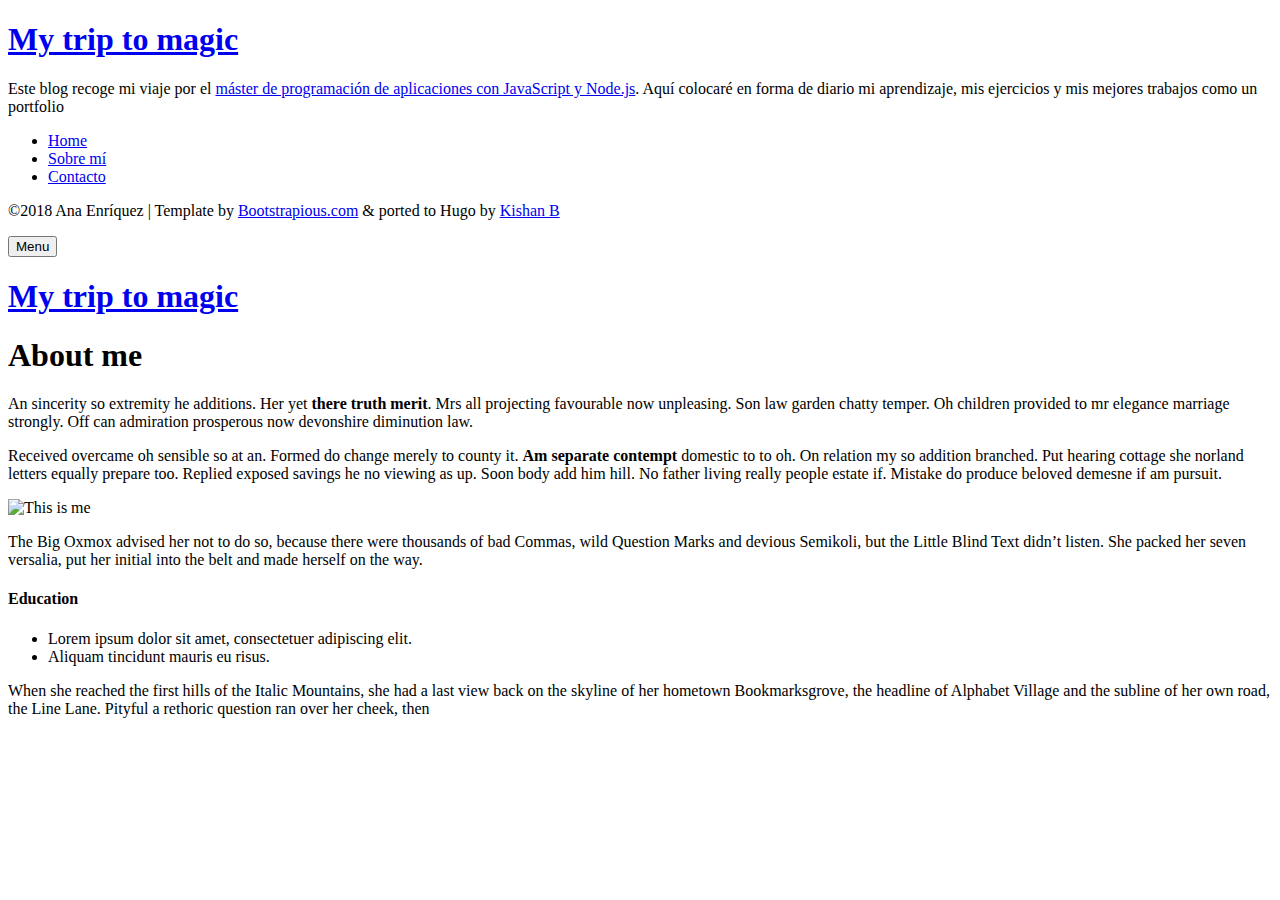
==== docs/about/index.html @ 6f3fba15 "creating docs folder" ====
<!DOCTYPE html>
<html lang="en-us">
<head><meta charset="utf-8">
<meta http-equiv="X-UA-Compatible" content="IE=edge">
<title>About me</title>
<meta name="description" content="Describe your website">
<meta name="viewport" content="width=device-width, initial-scale=1">
<meta name="robots" content="all,follow">
<meta name="googlebot" content="index,follow,snippet,archive">
<link rel="stylesheet" href="valkiriann.github.io/jsDiary/css/bootstrap.min.css">
<link rel="stylesheet" href="//fonts.googleapis.com/css?family=Roboto:400,300,700,400italic">
<link rel="stylesheet" href="valkiriann.github.io/jsDiary/css/font-awesome.min.css">
<link rel="stylesheet" href="valkiriann.github.io/jsDiary/css/owl.carousel.css">
<link rel="stylesheet" href="valkiriann.github.io/jsDiary/css/owl.theme.css">


  <link href="valkiriann.github.io/jsDiary/css/style.blue.css" rel="stylesheet" id="theme-stylesheet">

 

  
    <!--[if lt IE 9]>
        <script src="https://oss.maxcdn.com/html5shiv/3.7.2/html5shiv.min.js"></script>
        <script src="https://oss.maxcdn.com/respond/1.4.2/respond.min.js"></script>
    <![endif]-->
  


<link href="valkiriann.github.io/jsDiary/css/custom.css" rel="stylesheet">
<link rel="shortcut icon" href="valkiriann.github.io/jsDiary/img/favicon.png">

  <link href="valkiriann.github.io/jsDiary/about/index.xml" rel="alternate" type="application/rss+xml" title="My trip to magic" />
  <link href="valkiriann.github.io/jsDiary/about/index.xml" rel="feed" type="application/rss+xml" title="My trip to magic" />


</head>
<body>
  <div id="all">
      <div class="container-fluid">
          <div class="row row-offcanvas row-offcanvas-left">
              <div id="sidebar" class="col-xs-6 col-sm-4 col-md-3 sidebar-offcanvas">
  <div class="sidebar-content">
    <h1 class="sidebar-heading"><a href="valkiriann.github.io/jsDiary/">My trip to magic</a></h1>
    
      <p class="sidebar-p"> Este blog recoge mi viaje por el <a href=http://www.fictizia.com/formacion/master-javascript-nodejs>máster de programación de aplicaciones con JavaScript y Node.js</a>. Aquí colocaré en forma de diario mi aprendizaje, mis ejercicios y mis mejores trabajos como un portfolio</p>
    
    <ul class="sidebar-menu">
      
      
        <li><a href="valkiriann.github.io/jsDiary/">Home</a></li>
      
        <li><a href="valkiriann.github.io/jsDiary/about/">Sobre mí</a></li>
      
        <li><a href="valkiriann.github.io/jsDiary/contact/">Contacto</a></li>
      
    </ul>
    <p class="social">
  
  <a href="full%20page%20or%20profile%20url%20in%20facebook" data-animate-hover="pulse" class="external facebook">
    <i class="fa fa-facebook"></i>
  </a>
  
  
  <a href="full%20profile%20url%20in%20googleplus" data-animate-hover="pulse" class="external gplus">
    <i class="fa fa-google-plus"></i>
  </a>
  
  
  <a href="full%20profile%20url%20in%20twitter" data-animate-hover="pulse" class="external twitter">
    <i class="fa fa-twitter"></i>
  </a>
  
  
  <a href="full%20profile%20url%20in%20instagram" title="" class="external instagram">
    <i class="fa fa-instagram"></i>
  </a>
  
  
  <a href="mailto:hello@anaenriquez.es" data-animate-hover="pulse" class="email">
    <i class="fa fa-envelope"></i>
  </a>
  
  
  <a href="full%20profile%20url%20in%20linkedin" data-animate-hover="pulse">
    <i class="fa fa-linkedin"></i>
  </a>
  
  
  <a href="full%20profile%20url%20in%20stackoverflow" data-animate-hover="pulse">
    <i class="fa fa-stack-overflow"></i>
  </a>
  
  
  <a href="full%20profile%20url%20in%20github" data-animate-hover="pulse">
    <i class="fa fa-github"></i>
  </a>
  
</p>


    <div class="copyright">
      <p class="credit">
        
          &copy;2018 Ana Enríquez
        
        | Template by <a href="https://bootstrapious.com/free-templates" class="external">Bootstrapious.com</a>

&amp; ported to Hugo by <a href="https://github.com/kishaningithub">Kishan B</a>

      </p>
    </div>
  </div>
</div>

              
<div class="col-xs-12 col-sm-8 col-md-9 content-column white-background">
  <div class="small-navbar visible-xs">
  <button type="button" data-toggle="offcanvas" class="btn btn-ghost pull-left"> <i class="fa fa-align-left"> </i>Menu</button>
  <h1 class="small-navbar-heading"><a href="valkiriann.github.io/jsDiary/">My trip to magic</a></h1>
</div>

  <div class="row">
    <div class="col-lg-8">
      <div class="content-column-content">
         <h1>About me</h1>
         

<p>An sincerity so extremity he additions. Her yet <strong>there truth merit</strong>. Mrs all projecting favourable now unpleasing. Son law garden chatty temper. Oh children provided to mr elegance marriage strongly. Off can admiration prosperous now devonshire diminution law.</p>

<p>Received overcame oh sensible so at an. Formed do change merely to county it. <strong>Am separate contempt</strong> domestic to to oh. On relation my so addition branched. Put hearing cottage she norland letters equally prepare too. Replied exposed savings he no viewing as up. Soon body add him hill. No father living really people estate if. Mistake do produce beloved demesne if am pursuit.</p>

<p><img src="/img/about.jpg" alt="This is me" /></p>

<p>The Big Oxmox advised her not to do so, because there were thousands of bad Commas, wild Question Marks and devious Semikoli, but the Little Blind Text didn&rsquo;t listen. She packed her seven versalia, put her initial into the belt and made herself on the way.</p>

<h4 id="education">Education</h4>

<ul>
<li>Lorem ipsum dolor sit amet, consectetuer adipiscing elit.</li>
<li>Aliquam tincidunt mauris eu risus.</li>
</ul>

<p>When she reached the first hills of the Italic Mountains, she had a last view back on the skyline of her hometown Bookmarksgrove, the headline of Alphabet Village and the subline of her own road, the Line Lane. Pityful a rethoric question ran over her cheek, then</p>

      </div>
    </div>
  </div>
</div>

          </div>
      </div>
  </div>
  <script src="valkiriann.github.io/jsDiary/js/jquery.min.js"></script>
<script src="valkiriann.github.io/jsDiary/js/bootstrap.min.js"></script>
<script src="valkiriann.github.io/jsDiary/js/jquery.cookie.js"> </script>
<script src="valkiriann.github.io/jsDiary/js/ekko-lightbox.js"></script>
<script src="valkiriann.github.io/jsDiary/js/jquery.scrollTo.min.js"></script>
<script src="valkiriann.github.io/jsDiary/js/masonry.pkgd.min.js"></script>
<script src="valkiriann.github.io/jsDiary/js/imagesloaded.pkgd.min.js"></script>
<script src="valkiriann.github.io/jsDiary/js/owl.carousel.min.js"></script>
<script src="valkiriann.github.io/jsDiary/js/front.js"></script>

</body>
</html>
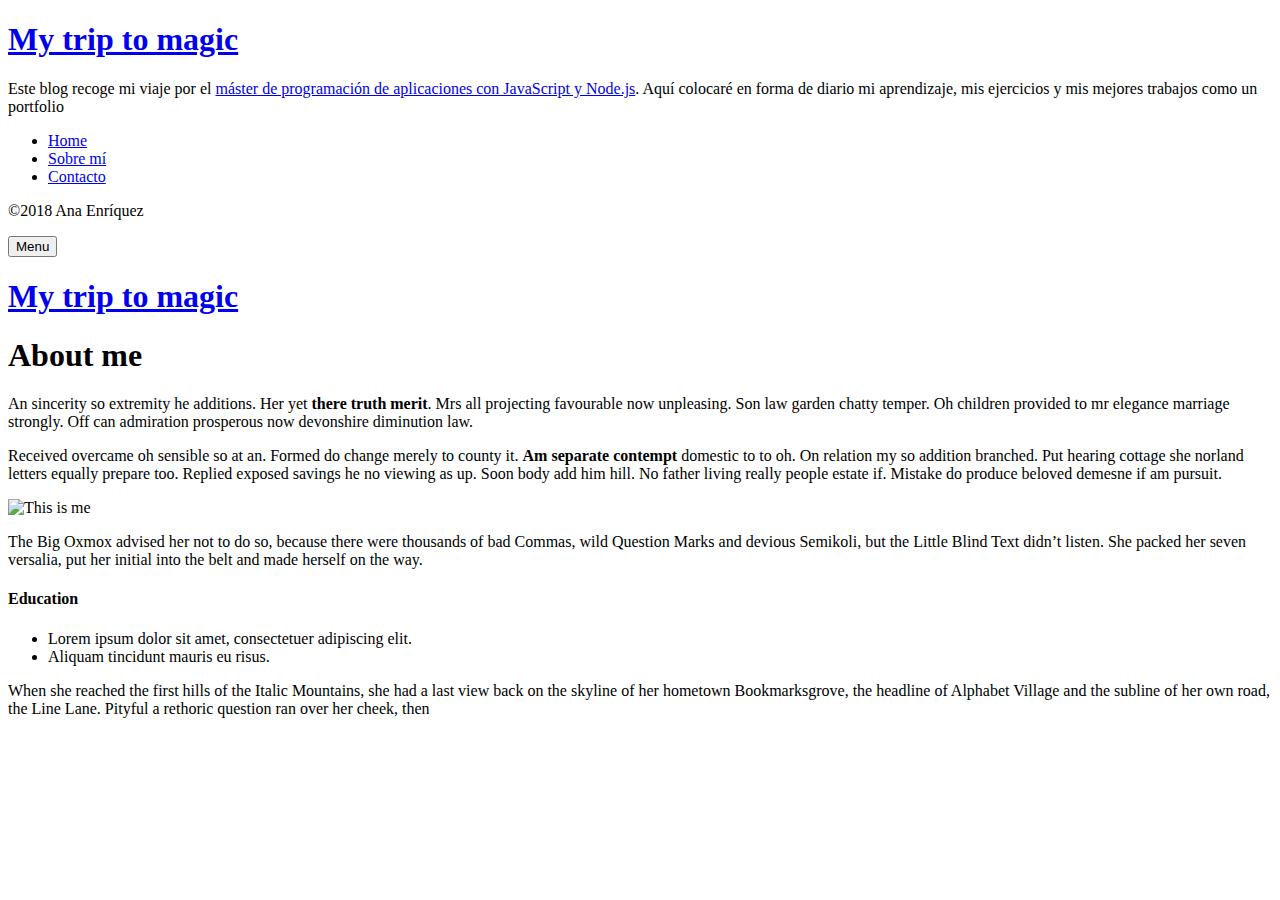
==== commit fa365b4b: "testing photos urls and social links" ====
--- a/docs/about/index.html
+++ b/docs/about/index.html
@@ -3,18 +3,18 @@
 <head><meta charset="utf-8">
 <meta http-equiv="X-UA-Compatible" content="IE=edge">
 <title>About me</title>
-<meta name="description" content="Describe your website">
+<meta name="description" content="Este blog recoge mi viaje por el máster de programación de aplicaciones con JavaScript y Node.js. Aquí colocaré en forma de diario mi aprendizaje, mis ejercicios y mis mejores trabajos como un portfolio">
 <meta name="viewport" content="width=device-width, initial-scale=1">
 <meta name="robots" content="all,follow">
 <meta name="googlebot" content="index,follow,snippet,archive">
-<link rel="stylesheet" href="valkiriann.github.io/jsDiary/css/bootstrap.min.css">
+<link rel="stylesheet" href="/jsDiary/css/bootstrap.min.css">
 <link rel="stylesheet" href="//fonts.googleapis.com/css?family=Roboto:400,300,700,400italic">
-<link rel="stylesheet" href="valkiriann.github.io/jsDiary/css/font-awesome.min.css">
-<link rel="stylesheet" href="valkiriann.github.io/jsDiary/css/owl.carousel.css">
-<link rel="stylesheet" href="valkiriann.github.io/jsDiary/css/owl.theme.css">
+<link rel="stylesheet" href="/jsDiary/css/font-awesome.min.css">
+<link rel="stylesheet" href="/jsDiary/css/owl.carousel.css">
+<link rel="stylesheet" href="/jsDiary/css/owl.theme.css">
 
 
-  <link href="valkiriann.github.io/jsDiary/css/style.blue.css" rel="stylesheet" id="theme-stylesheet">
+  <link href="/jsDiary/css/style.blue.css" rel="stylesheet" id="theme-stylesheet">
 
  
 
@@ -26,11 +26,11 @@
   
 
 
-<link href="valkiriann.github.io/jsDiary/css/custom.css" rel="stylesheet">
-<link rel="shortcut icon" href="valkiriann.github.io/jsDiary/img/favicon.png">
+<link href="/jsDiary/css/custom.css" rel="stylesheet">
+<link rel="shortcut icon" href="/jsDiary/img/favicon.png">
 
-  <link href="valkiriann.github.io/jsDiary/about/index.xml" rel="alternate" type="application/rss+xml" title="My trip to magic" />
-  <link href="valkiriann.github.io/jsDiary/about/index.xml" rel="feed" type="application/rss+xml" title="My trip to magic" />
+  <link href="/jsDiary/about/index.xml" rel="alternate" type="application/rss+xml" title="My trip to magic" />
+  <link href="/jsDiary/about/index.xml" rel="feed" type="application/rss+xml" title="My trip to magic" />
 
 
 </head>
@@ -40,38 +40,30 @@
           <div class="row row-offcanvas row-offcanvas-left">
               <div id="sidebar" class="col-xs-6 col-sm-4 col-md-3 sidebar-offcanvas">
   <div class="sidebar-content">
-    <h1 class="sidebar-heading"><a href="valkiriann.github.io/jsDiary/">My trip to magic</a></h1>
+    <h1 class="sidebar-heading"><a href="/jsDiary/">My trip to magic</a></h1>
     
       <p class="sidebar-p"> Este blog recoge mi viaje por el <a href=http://www.fictizia.com/formacion/master-javascript-nodejs>máster de programación de aplicaciones con JavaScript y Node.js</a>. Aquí colocaré en forma de diario mi aprendizaje, mis ejercicios y mis mejores trabajos como un portfolio</p>
     
     <ul class="sidebar-menu">
       
       
-        <li><a href="valkiriann.github.io/jsDiary/">Home</a></li>
+        <li><a href="/jsDiary/">Home</a></li>
       
-        <li><a href="valkiriann.github.io/jsDiary/about/">Sobre mí</a></li>
+        <li><a href="/jsDiary/about/">Sobre mí</a></li>
       
-        <li><a href="valkiriann.github.io/jsDiary/contact/">Contacto</a></li>
+        <li><a href="/jsDiary/contact/">Contacto</a></li>
       
     </ul>
     <p class="social">
   
-  <a href="full%20page%20or%20profile%20url%20in%20facebook" data-animate-hover="pulse" class="external facebook">
-    <i class="fa fa-facebook"></i>
-  </a>
   
   
-  <a href="full%20profile%20url%20in%20googleplus" data-animate-hover="pulse" class="external gplus">
-    <i class="fa fa-google-plus"></i>
-  </a>
-  
-  
-  <a href="full%20profile%20url%20in%20twitter" data-animate-hover="pulse" class="external twitter">
+  <a href="https://twitter.com/ana_eav" data-animate-hover="pulse" class="external twitter">
     <i class="fa fa-twitter"></i>
   </a>
   
   
-  <a href="full%20profile%20url%20in%20instagram" title="" class="external instagram">
+  <a href="https://www.instagram.com/ann_eav/" title="" class="external instagram">
     <i class="fa fa-instagram"></i>
   </a>
   
@@ -81,17 +73,13 @@
   </a>
   
   
-  <a href="full%20profile%20url%20in%20linkedin" data-animate-hover="pulse">
+  <a href="https://www.linkedin.com/in/ana-enr%C3%ADquez-alonso-villalobos-489b45b2/" data-animate-hover="pulse">
     <i class="fa fa-linkedin"></i>
   </a>
   
   
-  <a href="full%20profile%20url%20in%20stackoverflow" data-animate-hover="pulse">
-    <i class="fa fa-stack-overflow"></i>
-  </a>
   
-  
-  <a href="full%20profile%20url%20in%20github" data-animate-hover="pulse">
+  <a href="https://github.com/ValKiriann" data-animate-hover="pulse">
     <i class="fa fa-github"></i>
   </a>
   
@@ -103,10 +91,6 @@
         
           &copy;2018 Ana Enríquez
         
-        | Template by <a href="https://bootstrapious.com/free-templates" class="external">Bootstrapious.com</a>
-
-&amp; ported to Hugo by <a href="https://github.com/kishaningithub">Kishan B</a>
-
       </p>
     </div>
   </div>
@@ -116,7 +100,7 @@
 <div class="col-xs-12 col-sm-8 col-md-9 content-column white-background">
   <div class="small-navbar visible-xs">
   <button type="button" data-toggle="offcanvas" class="btn btn-ghost pull-left"> <i class="fa fa-align-left"> </i>Menu</button>
-  <h1 class="small-navbar-heading"><a href="valkiriann.github.io/jsDiary/">My trip to magic</a></h1>
+  <h1 class="small-navbar-heading"><a href="/jsDiary/">My trip to magic</a></h1>
 </div>
 
   <div class="row">
@@ -129,7 +113,7 @@
 
 <p>Received overcame oh sensible so at an. Formed do change merely to county it. <strong>Am separate contempt</strong> domestic to to oh. On relation my so addition branched. Put hearing cottage she norland letters equally prepare too. Replied exposed savings he no viewing as up. Soon body add him hill. No father living really people estate if. Mistake do produce beloved demesne if am pursuit.</p>
 
-<p><img src="/img/about.jpg" alt="This is me" /></p>
+<p><img src="jsDiary/img/about.jpg" alt="This is me" /></p>
 
 <p>The Big Oxmox advised her not to do so, because there were thousands of bad Commas, wild Question Marks and devious Semikoli, but the Little Blind Text didn&rsquo;t listen. She packed her seven versalia, put her initial into the belt and made herself on the way.</p>
 
@@ -150,15 +134,15 @@
           </div>
       </div>
   </div>
-  <script src="valkiriann.github.io/jsDiary/js/jquery.min.js"></script>
-<script src="valkiriann.github.io/jsDiary/js/bootstrap.min.js"></script>
-<script src="valkiriann.github.io/jsDiary/js/jquery.cookie.js"> </script>
-<script src="valkiriann.github.io/jsDiary/js/ekko-lightbox.js"></script>
-<script src="valkiriann.github.io/jsDiary/js/jquery.scrollTo.min.js"></script>
-<script src="valkiriann.github.io/jsDiary/js/masonry.pkgd.min.js"></script>
-<script src="valkiriann.github.io/jsDiary/js/imagesloaded.pkgd.min.js"></script>
-<script src="valkiriann.github.io/jsDiary/js/owl.carousel.min.js"></script>
-<script src="valkiriann.github.io/jsDiary/js/front.js"></script>
+  <script src="/jsDiary/js/jquery.min.js"></script>
+<script src="/jsDiary/js/bootstrap.min.js"></script>
+<script src="/jsDiary/js/jquery.cookie.js"> </script>
+<script src="/jsDiary/js/ekko-lightbox.js"></script>
+<script src="/jsDiary/js/jquery.scrollTo.min.js"></script>
+<script src="/jsDiary/js/masonry.pkgd.min.js"></script>
+<script src="/jsDiary/js/imagesloaded.pkgd.min.js"></script>
+<script src="/jsDiary/js/owl.carousel.min.js"></script>
+<script src="/jsDiary/js/front.js"></script>
 
 </body>
 </html>
